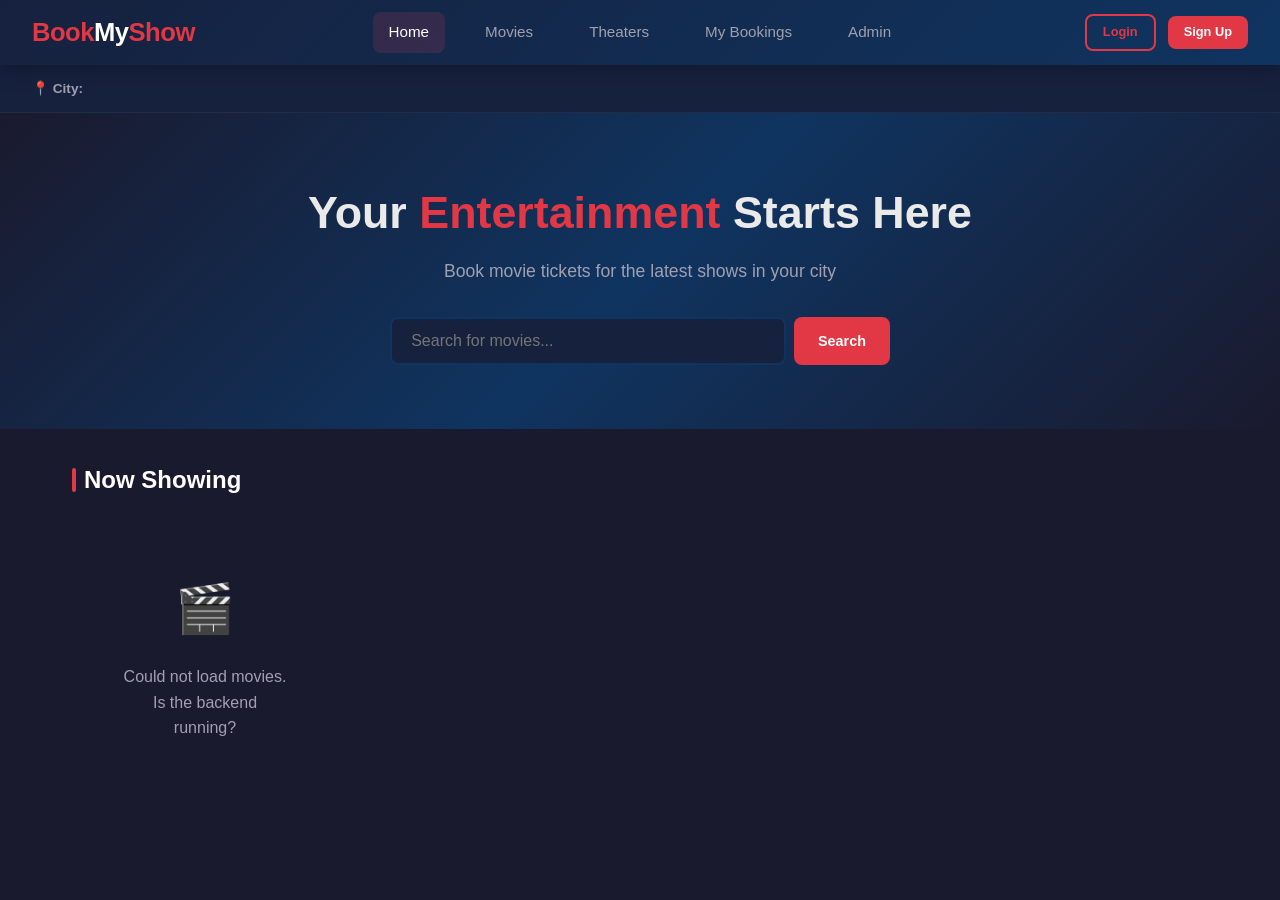
==== BookMyShow/src/main/resources/static/index.html @ 27767195 "Commiting for push in github" ====
<!doctype html>
<html lang="en">
  <head>
    <meta charset="UTF-8" />
    <meta name="viewport" content="width=device-width, initial-scale=1.0" />
    <title>BookMyShow</title>
    <link rel="stylesheet" href="css/style.css" />
  </head>
  <body>
    <!-- NAVBAR -->
    <nav class="navbar">
      <a href="index.html" class="logo">Book<span>My</span>Show</a>
      <div class="nav-links">
        <a href="index.html" class="active">Home</a>
        <a href="pages/movies.html">Movies</a>
        <a href="pages/theaters.html">Theaters</a>
        <a href="pages/bookings.html">My Bookings</a>
        <a href="pages/admin.html">Admin</a>
      </div>
      <div class="nav-user" id="nav-user"></div>
    </nav>

    <!-- CITY BAR -->
    <div class="city-bar" id="city-bar">
      <span
        style="color: var(--text-muted); font-size: 0.85rem; font-weight: 600"
        >📍 City:</span
      >
    </div>

    <!-- HERO -->
    <section class="hero">
      <h1>Your <span>Entertainment</span> Starts Here</h1>
      <p>Book movie tickets for the latest shows in your city</p>
      <div class="search-bar">
        <input
          type="text"
          id="search-input"
          placeholder="Search for movies..."
          oninput="searchMovies()"
        />
        <button class="btn btn-primary" onclick="searchMovies()">Search</button>
      </div>
    </section>

    <!-- MOVIES SECTION -->
    <div class="container">
      <h2 class="section-title">Now Showing</h2>
      <div class="grid grid-4" id="movies-grid"></div>
    </div>

    <script src="js/api.js"></script>
    <script src="js/utils.js"></script>
    <script>
      let allMovies = [];

      async function loadCities() {
        try {
          const cities = await CityAPI.getAll();
          const bar = document.getElementById("city-bar");
          cities.forEach((city, i) => {
            const chip = document.createElement("button");
            chip.className = "city-chip" + (i === 0 ? " active" : "");
            chip.textContent = city.name;
            chip.onclick = () => {
              document
                .querySelectorAll(".city-chip")
                .forEach((c) => c.classList.remove("active"));
              chip.classList.add("active");
              showToast(`City: ${city.name}`, "info");
            };
            bar.appendChild(chip);
          });
        } catch (e) {
          console.log("No cities loaded yet");
        }
      }

      async function loadMovies() {
        showLoading("movies-grid");
        try {
          allMovies = await MovieAPI.getAll();
          renderMovies(allMovies);
        } catch (e) {
          showEmpty(
            "movies-grid",
            "Could not load movies. Is the backend running?",
          );
        }
      }

      function renderMovies(movies) {
        const grid = document.getElementById("movies-grid");
        if (movies.length === 0) {
          showEmpty("movies-grid", "No movies found");
          return;
        }
        grid.innerHTML = movies
          .map(
            (m) => `
                <a href="pages/movie-detail.html?id=${m.id}" class="card">
                    <div class="card-img" style="display:flex;align-items:center;justify-content:center;font-size:4rem;background:linear-gradient(135deg, #1a1a2e, #16213e);">
                        <img src="${m.posterUrl || "assets/default-movie.png"}" alt="${m.title}" style="max-width:100%; max-height:100%; border-radius:4px;" />
                    </div>
                    <div class="card-body">
                        <h3>${m.title}</h3>
                        <p>${m.description || ""}</p>
                        <div style="margin-top:0.5rem; display:flex; gap:0.4rem; flex-wrap:wrap;">
                            ${m.genre ? `<span class="badge badge-genre">${m.genre}</span>` : ""}
                            ${m.language ? `<span class="badge badge-lang">${m.language}</span>` : ""}
                            ${m.rating ? `<span class="badge badge-rating">⭐ ${m.rating}</span>` : ""}
                        </div>
                    </div>
                    <div class="card-footer">
                        <span style="font-size:0.8rem;color:var(--text-muted);">${m.durationMinutes ? m.durationMinutes + " min" : ""}</span>
                        <span class="btn btn-sm btn-primary">Book Now</span>
                    </div>
                </a>
            `,
          )
          .join("");
      }

      function searchMovies() {
        const q = document
          .getElementById("search-input")
          .value.toLowerCase()
          .trim();
        if (!q) {
          renderMovies(allMovies);
          return;
        }
        const filtered = allMovies.filter(
          (m) =>
            m.title.toLowerCase().includes(q) ||
            (m.genre && m.genre.toLowerCase().includes(q)) ||
            (m.language && m.language.toLowerCase().includes(q)),
        );
        renderMovies(filtered);
      }

      loadCities();
      loadMovies();
    </script>
  </body>
</html>
---- BookMyShow/src/main/resources/static/css/style.css ----
/* ===== RESET & BASE ===== */
*, *::before, *::after { margin: 0; padding: 0; box-sizing: border-box; }

:root {
    --primary: #e23744;
    --primary-dark: #c1293a;
    --bg-dark: #1a1a2e;
    --bg-card: #16213e;
    --bg-light: #0f3460;
    --text: #eaeaea;
    --text-muted: #a0a0b0;
    --accent: #e94560;
    --success: #2ecc71;
    --warning: #f39c12;
    --white: #ffffff;
    --shadow: 0 4px 20px rgba(0,0,0,0.3);
    --radius: 12px;
    --transition: all 0.3s ease;
}

body {
    font-family: 'Segoe UI', Tahoma, Geneva, Verdana, sans-serif;
    background: var(--bg-dark);
    color: var(--text);
    min-height: 100vh;
    line-height: 1.6;
}

a { text-decoration: none; color: inherit; }
ul { list-style: none; }
img { max-width: 100%; display: block; }

/* ===== NAVBAR ===== */
.navbar {
    background: linear-gradient(135deg, var(--bg-card), var(--bg-light));
    padding: 0 2rem;
    display: flex;
    align-items: center;
    justify-content: space-between;
    height: 65px;
    position: sticky;
    top: 0;
    z-index: 1000;
    box-shadow: var(--shadow);
}

.navbar .logo {
    font-size: 1.6rem;
    font-weight: 800;
    color: var(--primary);
    letter-spacing: -0.5px;
}

.navbar .logo span {
    color: var(--white);
}

.nav-links {
    display: flex;
    gap: 1.5rem;
    align-items: center;
}

.nav-links a {
    color: var(--text-muted);
    font-weight: 500;
    padding: 0.5rem 1rem;
    border-radius: 8px;
    transition: var(--transition);
    font-size: 0.95rem;
}

.nav-links a:hover, .nav-links a.active {
    color: var(--white);
    background: rgba(233, 69, 96, 0.15);
}

.nav-user {
    display: flex;
    align-items: center;
    gap: 0.75rem;
}

.btn {
    padding: 0.6rem 1.5rem;
    border: none;
    border-radius: 8px;
    font-size: 0.9rem;
    font-weight: 600;
    cursor: pointer;
    transition: var(--transition);
    display: inline-flex;
    align-items: center;
    gap: 0.4rem;
}

.btn-primary {
    background: var(--primary);
    color: var(--white);
}

.btn-primary:hover {
    background: var(--primary-dark);
    transform: translateY(-1px);
}

.btn-outline {
    background: transparent;
    color: var(--primary);
    border: 2px solid var(--primary);
}

.btn-outline:hover {
    background: var(--primary);
    color: var(--white);
}

.btn-success {
    background: var(--success);
    color: var(--white);
}

.btn-success:hover {
    background: #27ae60;
}

.btn-danger {
    background: var(--accent);
    color: var(--white);
}

.btn-danger:hover {
    background: #d63851;
}

.btn-sm {
    padding: 0.4rem 1rem;
    font-size: 0.8rem;
}

.btn-block {
    width: 100%;
    justify-content: center;
}

/* ===== HERO ===== */
.hero {
    background: linear-gradient(135deg, var(--bg-dark) 0%, var(--bg-light) 50%, var(--bg-dark) 100%);
    padding: 4rem 2rem;
    text-align: center;
}

.hero h1 {
    font-size: 2.8rem;
    font-weight: 800;
    margin-bottom: 0.5rem;
}

.hero h1 span {
    color: var(--primary);
}

.hero p {
    color: var(--text-muted);
    font-size: 1.1rem;
    max-width: 600px;
    margin: 0 auto 2rem;
}

.search-bar {
    max-width: 500px;
    margin: 0 auto;
    display: flex;
    gap: 0.5rem;
}

.search-bar input {
    flex: 1;
    padding: 0.8rem 1.2rem;
    border-radius: 8px;
    border: 2px solid var(--bg-light);
    background: var(--bg-card);
    color: var(--text);
    font-size: 1rem;
    outline: none;
    transition: var(--transition);
}

.search-bar input:focus {
    border-color: var(--primary);
}

/* ===== CONTAINER ===== */
.container {
    max-width: 1200px;
    margin: 0 auto;
    padding: 2rem;
}

.section-title {
    font-size: 1.5rem;
    font-weight: 700;
    margin-bottom: 1.5rem;
    color: var(--white);
    display: flex;
    align-items: center;
    gap: 0.5rem;
}

.section-title::before {
    content: '';
    width: 4px;
    height: 24px;
    background: var(--primary);
    border-radius: 2px;
}

/* ===== GRID ===== */
.grid {
    display: grid;
    gap: 1.5rem;
}

.grid-2 { grid-template-columns: repeat(auto-fill, minmax(300px, 1fr)); }
.grid-3 { grid-template-columns: repeat(auto-fill, minmax(280px, 1fr)); }
.grid-4 { grid-template-columns: repeat(auto-fill, minmax(220px, 1fr)); }

/* ===== CARD ===== */
.card {
    background: var(--bg-card);
    border-radius: var(--radius);
    overflow: hidden;
    box-shadow: var(--shadow);
    transition: var(--transition);
    border: 1px solid rgba(255,255,255,0.05);
}

.card:hover {
    transform: translateY(-4px);
    border-color: rgba(233, 69, 96, 0.3);
}

.card-img {
    width: 100%;
    height: 320px;
    object-fit: cover;
    background: var(--bg-light);
}

.card-body {
    padding: 1.2rem;
}

.card-body h3 {
    font-size: 1.1rem;
    font-weight: 700;
    margin-bottom: 0.3rem;
    color: var(--white);
}

.card-body p {
    font-size: 0.85rem;
    color: var(--text-muted);
    margin-bottom: 0.3rem;
}

.card-footer {
    padding: 0.8rem 1.2rem;
    border-top: 1px solid rgba(255,255,255,0.05);
    display: flex;
    justify-content: space-between;
    align-items: center;
}

/* ===== BADGE ===== */
.badge {
    display: inline-block;
    padding: 0.2rem 0.7rem;
    border-radius: 20px;
    font-size: 0.75rem;
    font-weight: 600;
}

.badge-genre {
    background: rgba(233, 69, 96, 0.2);
    color: var(--accent);
}

.badge-lang {
    background: rgba(46, 204, 113, 0.2);
    color: var(--success);
}

.badge-rating {
    background: rgba(243, 156, 18, 0.2);
    color: var(--warning);
}

/* ===== MODAL ===== */
.modal-overlay {
    display: none;
    position: fixed;
    inset: 0;
    background: rgba(0,0,0,0.7);
    z-index: 2000;
    justify-content: center;
    align-items: center;
    backdrop-filter: blur(4px);
}

.modal-overlay.active {
    display: flex;
}

.modal {
    background: var(--bg-card);
    border-radius: var(--radius);
    padding: 2rem;
    width: 90%;
    max-width: 500px;
    max-height: 85vh;
    overflow-y: auto;
    box-shadow: var(--shadow);
    position: relative;
}

.modal h2 {
    font-size: 1.4rem;
    margin-bottom: 1.5rem;
    color: var(--white);
}

.modal-close {
    position: absolute;
    top: 1rem;
    right: 1rem;
    background: none;
    border: none;
    color: var(--text-muted);
    font-size: 1.5rem;
    cursor: pointer;
    transition: var(--transition);
}

.modal-close:hover { color: var(--primary); }

/* ===== FORM ===== */
.form-group {
    margin-bottom: 1rem;
}

.form-group label {
    display: block;
    font-size: 0.85rem;
    font-weight: 600;
    color: var(--text-muted);
    margin-bottom: 0.3rem;
}

.form-group input,
.form-group select,
.form-group textarea {
    width: 100%;
    padding: 0.7rem 1rem;
    border-radius: 8px;
    border: 2px solid rgba(255,255,255,0.1);
    background: var(--bg-dark);
    color: var(--text);
    font-size: 0.95rem;
    outline: none;
    transition: var(--transition);
}

.form-group input:focus,
.form-group select:focus {
    border-color: var(--primary);
}

/* ===== SEAT MAP ===== */
.seat-map {
    display: flex;
    flex-direction: column;
    align-items: center;
    gap: 0.5rem;
    margin: 1.5rem 0;
}

.seat-row {
    display: flex;
    gap: 0.5rem;
    align-items: center;
}

.seat-row-label {
    width: 24px;
    font-size: 0.8rem;
    font-weight: 700;
    color: var(--text-muted);
    text-align: center;
}

.seat {
    width: 36px;
    height: 36px;
    border-radius: 6px 6px 10px 10px;
    display: flex;
    align-items: center;
    justify-content: center;
    font-size: 0.65rem;
    font-weight: 700;
    cursor: pointer;
    transition: var(--transition);
    border: 2px solid transparent;
}

.seat.available {
    background: var(--bg-light);
    color: var(--text-muted);
    border-color: rgba(255,255,255,0.15);
}

.seat.available:hover {
    background: rgba(233, 69, 96, 0.3);
    border-color: var(--primary);
}

.seat.selected {
    background: var(--primary);
    color: var(--white);
    border-color: var(--primary);
}

.seat.booked {
    background: rgba(255,255,255,0.05);
    color: rgba(255,255,255,0.2);
    cursor: not-allowed;
    border-color: rgba(255,255,255,0.05);
}

.seat.vip { border-bottom: 3px solid var(--warning); }
.seat.premium { border-bottom: 3px solid var(--success); }

.screen-indicator {
    width: 60%;
    max-width: 300px;
    height: 6px;
    background: linear-gradient(to right, transparent, var(--text-muted), transparent);
    border-radius: 50%;
    margin-bottom: 1rem;
}

.screen-label {
    font-size: 0.75rem;
    color: var(--text-muted);
    letter-spacing: 3px;
    text-transform: uppercase;
    margin-bottom: 0.3rem;
}

.seat-legend {
    display: flex;
    gap: 1.5rem;
    justify-content: center;
    margin-top: 1rem;
    flex-wrap: wrap;
}

.seat-legend-item {
    display: flex;
    align-items: center;
    gap: 0.4rem;
    font-size: 0.8rem;
    color: var(--text-muted);
}

.seat-legend-box {
    width: 18px;
    height: 18px;
    border-radius: 4px;
}

/* ===== TABLE ===== */
.data-table {
    width: 100%;
    border-collapse: collapse;
    margin-top: 1rem;
}

.data-table th, .data-table td {
    padding: 0.8rem 1rem;
    text-align: left;
    border-bottom: 1px solid rgba(255,255,255,0.05);
    font-size: 0.9rem;
}

.data-table th {
    background: var(--bg-light);
    color: var(--text-muted);
    font-weight: 600;
    text-transform: uppercase;
    font-size: 0.8rem;
    letter-spacing: 0.5px;
}

.data-table tr:hover {
    background: rgba(255,255,255,0.02);
}

/* ===== SHOW LIST ===== */
.show-card {
    background: var(--bg-card);
    border-radius: var(--radius);
    padding: 1.2rem;
    display: flex;
    justify-content: space-between;
    align-items: center;
    border: 1px solid rgba(255,255,255,0.05);
    transition: var(--transition);
}

.show-card:hover {
    border-color: rgba(233, 69, 96, 0.3);
}

.show-info h4 {
    color: var(--white);
    margin-bottom: 0.2rem;
}

.show-info p {
    color: var(--text-muted);
    font-size: 0.85rem;
}

.show-meta {
    text-align: right;
}

.show-meta .price {
    font-size: 1.2rem;
    font-weight: 700;
    color: var(--success);
}

/* ===== BOOKING SUMMARY ===== */
.booking-summary {
    background: var(--bg-card);
    border-radius: var(--radius);
    padding: 1.5rem;
    border: 1px solid rgba(255,255,255,0.05);
}

.booking-summary h3 {
    margin-bottom: 1rem;
    color: var(--white);
}

.summary-row {
    display: flex;
    justify-content: space-between;
    padding: 0.5rem 0;
    font-size: 0.9rem;
    border-bottom: 1px solid rgba(255,255,255,0.05);
}

.summary-row:last-child {
    border-bottom: none;
    font-weight: 700;
    font-size: 1.1rem;
    color: var(--success);
    padding-top: 0.8rem;
}

/* ===== TABS ===== */
.tabs {
    display: flex;
    gap: 0.5rem;
    margin-bottom: 1.5rem;
    border-bottom: 2px solid rgba(255,255,255,0.05);
    padding-bottom: 0;
}

.tab {
    padding: 0.7rem 1.5rem;
    font-size: 0.9rem;
    font-weight: 600;
    color: var(--text-muted);
    cursor: pointer;
    border-bottom: 3px solid transparent;
    transition: var(--transition);
    background: none;
    border-top: none;
    border-left: none;
    border-right: none;
}

.tab:hover { color: var(--white); }

.tab.active {
    color: var(--primary);
    border-bottom-color: var(--primary);
}

/* ===== CITY SELECTOR ===== */
.city-bar {
    background: var(--bg-card);
    padding: 0.8rem 2rem;
    display: flex;
    align-items: center;
    gap: 1rem;
    border-bottom: 1px solid rgba(255,255,255,0.05);
    overflow-x: auto;
}

.city-chip {
    padding: 0.4rem 1rem;
    border-radius: 20px;
    font-size: 0.85rem;
    font-weight: 500;
    cursor: pointer;
    background: var(--bg-dark);
    color: var(--text-muted);
    white-space: nowrap;
    transition: var(--transition);
    border: none;
}

.city-chip:hover, .city-chip.active {
    background: var(--primary);
    color: var(--white);
}

/* ===== TOAST ===== */
.toast-container {
    position: fixed;
    top: 80px;
    right: 20px;
    z-index: 3000;
    display: flex;
    flex-direction: column;
    gap: 0.5rem;
}

.toast {
    padding: 0.8rem 1.5rem;
    border-radius: 8px;
    font-size: 0.9rem;
    font-weight: 500;
    color: var(--white);
    box-shadow: var(--shadow);
    animation: slideIn 0.3s ease, fadeOut 0.3s ease 2.7s;
    min-width: 250px;
}

.toast-success { background: var(--success); }
.toast-error { background: var(--accent); }
.toast-info { background: var(--bg-light); }

@keyframes slideIn {
    from { transform: translateX(100%); opacity: 0; }
    to { transform: translateX(0); opacity: 1; }
}

@keyframes fadeOut {
    to { opacity: 0; transform: translateX(100%); }
}

/* ===== LOADING ===== */
.spinner {
    display: inline-block;
    width: 30px;
    height: 30px;
    border: 3px solid rgba(255,255,255,0.1);
    border-top-color: var(--primary);
    border-radius: 50%;
    animation: spin 0.8s linear infinite;
}

@keyframes spin {
    to { transform: rotate(360deg); }
}

.loading-center {
    display: flex;
    justify-content: center;
    padding: 3rem;
}

/* ===== EMPTY STATE ===== */
.empty-state {
    text-align: center;
    padding: 3rem;
    color: var(--text-muted);
}

.empty-state .icon {
    font-size: 3rem;
    margin-bottom: 1rem;
}

/* ===== RESPONSIVE ===== */
@media (max-width: 768px) {
    .navbar { padding: 0 1rem; }
    .nav-links { gap: 0.5rem; }
    .nav-links a { padding: 0.4rem 0.6rem; font-size: 0.8rem; }
    .hero h1 { font-size: 1.8rem; }
    .container { padding: 1rem; }
    .grid-3, .grid-4 { grid-template-columns: 1fr 1fr; }
    .show-card { flex-direction: column; gap: 1rem; text-align: center; }
    .show-meta { text-align: center; }
}

@media (max-width: 480px) {
    .grid-3, .grid-4 { grid-template-columns: 1fr; }
}
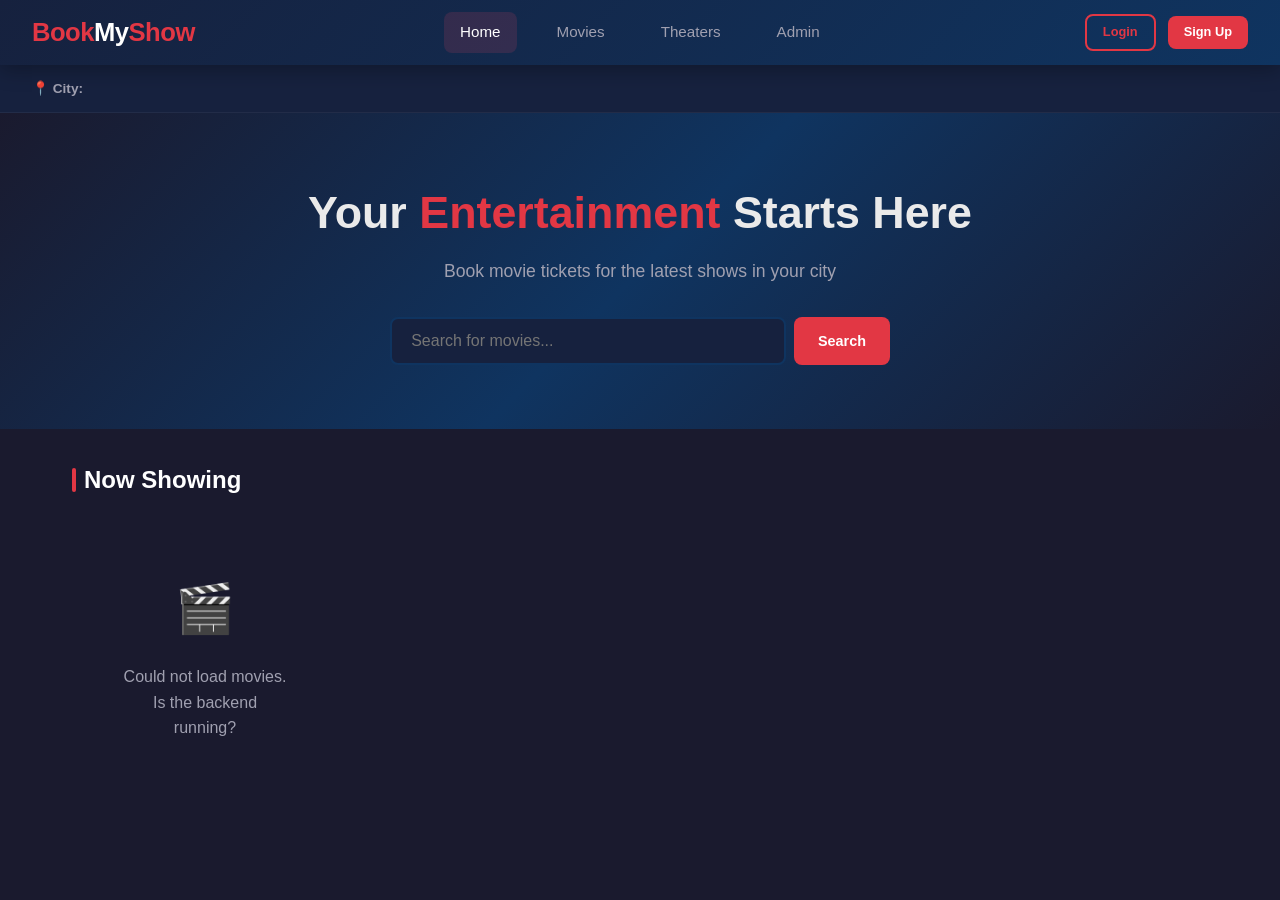
==== commit 3cf0f810: "Changes in database MySQL -> Supabase Postgress" ====
--- a/BookMyShow/src/main/resources/static/index.html
+++ b/BookMyShow/src/main/resources/static/index.html
@@ -5,6 +5,7 @@
     <meta name="viewport" content="width=device-width, initial-scale=1.0" />
     <title>BookMyShow</title>
     <link rel="stylesheet" href="css/style.css" />
+    <link rel="icon" type="image/png" href="./favicon.png">
   </head>
   <body>
     <!-- NAVBAR -->
@@ -14,7 +15,7 @@
         <a href="index.html" class="active">Home</a>
         <a href="pages/movies.html">Movies</a>
         <a href="pages/theaters.html">Theaters</a>
-        <a href="pages/bookings.html">My Bookings</a>
+<!--        <a href="pages/bookings.html">My Bookings</a>-->
         <a href="pages/admin.html">Admin</a>
       </div>
       <div class="nav-user" id="nav-user"></div>
